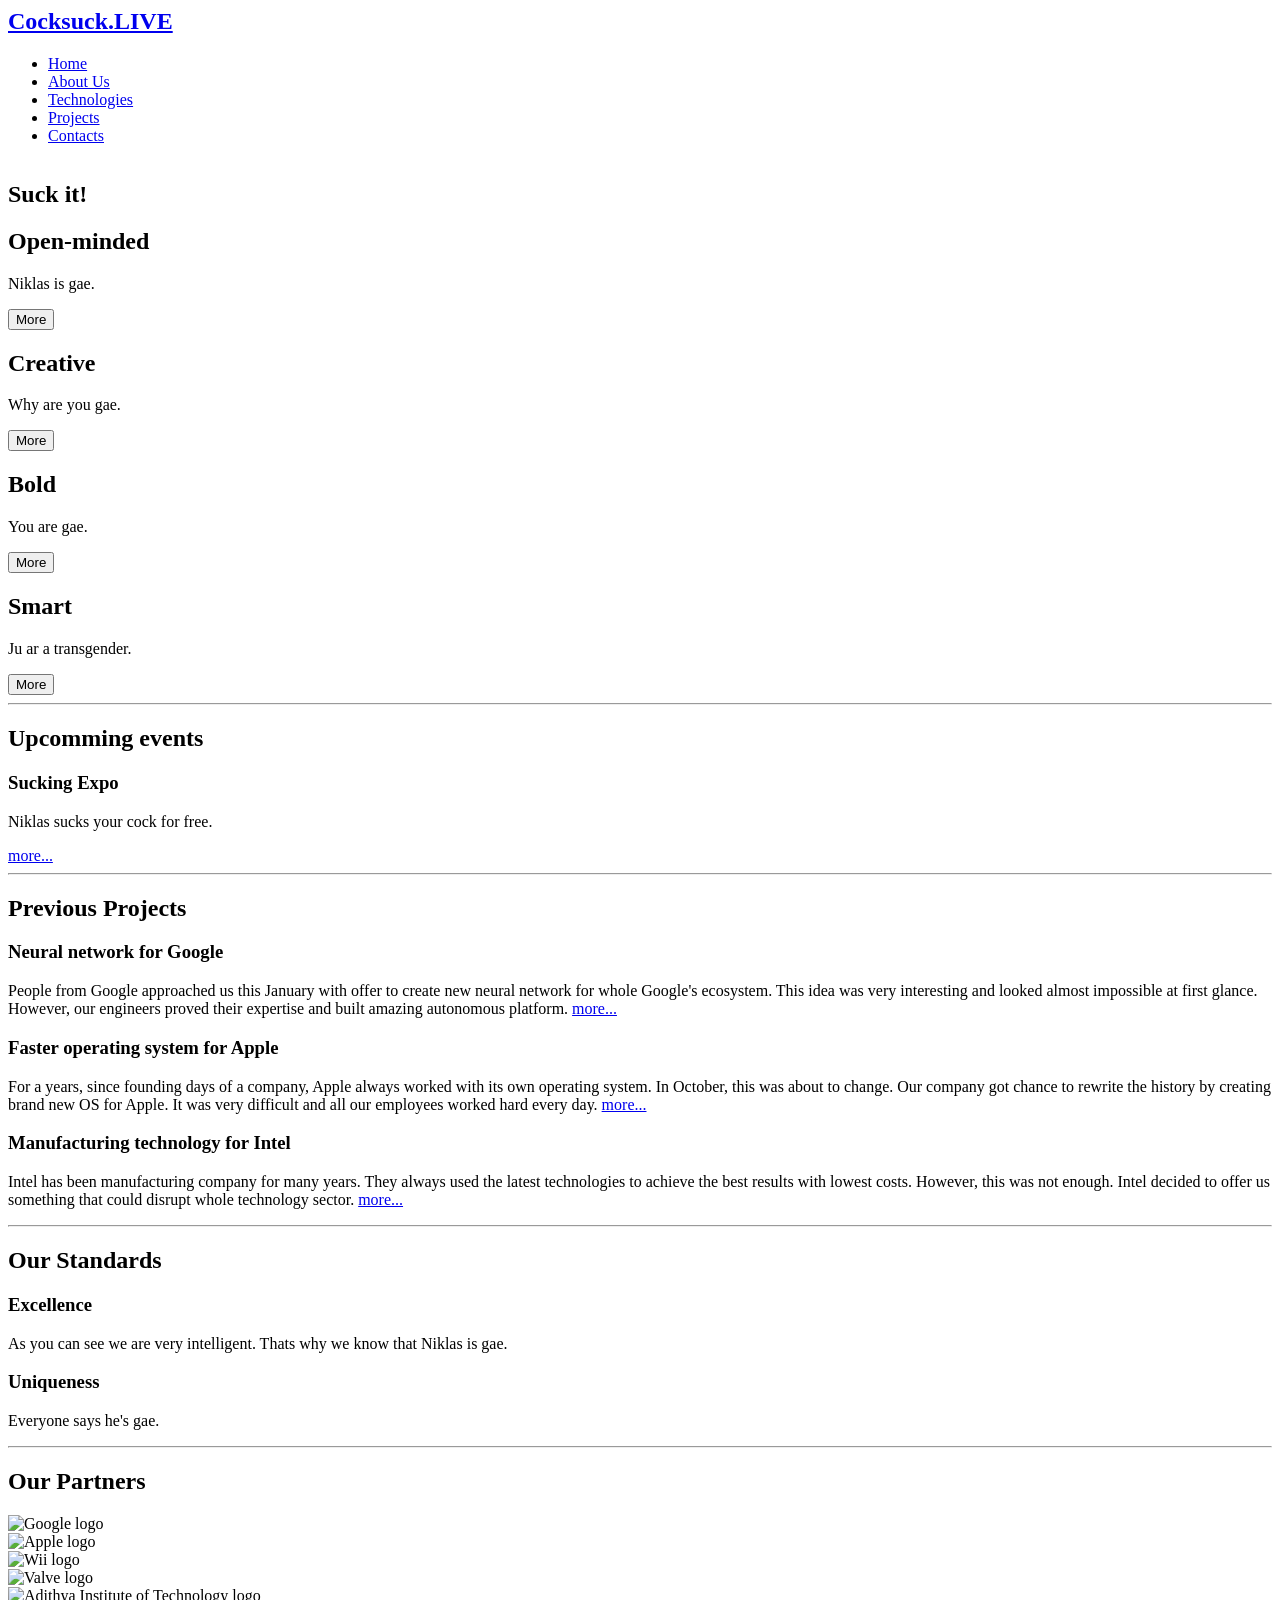
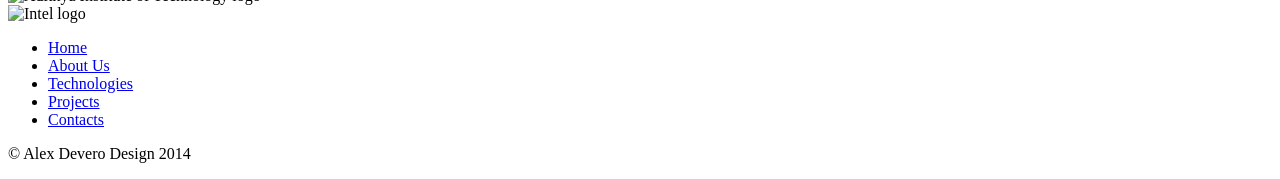
==== index.html @ 65109ab7 "Update index.html" ====
<html>
<head>
  <title>Niklas is gae.</title>
  <link rel="stylesheet" type="text/scss" href="css.css">
</head>
<body>
<div class="line"></div>
<div class="wrapper">
  <header role="banner">
    <nav role="navigation">
      <h1><a href="#">Cocksuck.LIVE</a></h1>
      <ul class="nav-ul">
        <li><a href="#">Home</a></li>
        <li><a href="#">About Us</a></li>
        <li><a href="#">Technologies</a></li>
        <li><a href="#">Projects</a></li>
        <li><a href="#">Contacts</a></li>
      </ul>
    </nav>
  </header>
  <main role="main">
    <section class="sec-intro" role="section">
      <img src="https://www.techweekeurope.co.uk/wp-content/uploads/2012/07/wifimountaindownload.jpg" alt="" />
      <h1>Suck it!</h1>
    </section>
    <section class="sec-boxes" role="section">
      <adrticle class="box">
        <h1>Open-minded</h1>
        <p>Niklas is gae.</p>
        <button class="button" type="button" role="button" value="MORE">More</button>
      </adrticle>
      <adrticle class="box">
        <h1>Creative</h1>
        <p>Why are you gae.</p>
        <button class="button" type="button" role="button" value="MORE">More</button>
      </adrticle>
      <adrticle class="box">
        <h1>Bold</h1>
        <p>You are gae.</p>
        <button class="button" type="button" role="button" value="MORE">More</button>
      </adrticle>
      <adrticle class="box">
        <h1>Smart</h1>
        <p>Ju ar a transgender.</p>
        <button class="button" type="button" role="button" value="MORE">More</button>
      </adrticle>
    </section>
    <section class="sec-events" role="section">
      <hr />
      <h1>Upcomming events</h1>
      <article>
        <h1>Sucking Expo</h1>
        <p>Niklas sucks your cock for free.</p>
        <a class="link" href="#">more...</a>
      </article>
    </section>
    <section class="sec-projects" role="section">
      <hr />
      <h1>Previous Projects</h1>
      <article>
        <h1>Neural network for Google</h1>
        <p>People from Google approached us this January with offer to create new neural network for whole Google's ecosystem. This idea was very interesting and looked almost impossible at first glance. However, our engineers proved their expertise and built amazing autonomous platform. <a class="link" href="#">more...</a></p>
      </article>
      <article>
        <h1>Faster operating system for Apple</h1>
        <p>For a years, since founding days of a company, Apple always worked with its own operating system. In October, this was about to change. Our company got chance to rewrite the history by creating brand new OS for Apple. It was very difficult and all our employees worked hard every day. <a class="link" href="#">more...</a></p>
      </article>
      <article>
        <h1>Manufacturing technology for Intel</h1>
        <p>Intel has been manufacturing company for many years. They always used the latest technologies to achieve the best results with lowest costs. However, this was not enough. Intel decided to offer us something that could disrupt whole technology sector. <a class="link" href="#">more...</a></p>
      </article>
    </section>
    <section class="sec-standards" role="section">
      <hr />
      <h1>Our Standards</h1>
      <article>
        <h1>Excellence</h1>
        <p>As you can see we are very intelligent. Thats why we know that Niklas is gae.</p>
      </article>
      <article>
        <h1>Uniqueness</h1>
        <p>Everyone says he's gae.</p>
      </article>
    </section>
    <section class="sec-partners" role="section">
      <hr />
      <h1>Our Partners</h1>
      <div class="row">
        <div class="logo-container">
          <img src="https://i.imgur.com/oSriTuP.png" alt="Google logo" />
        </div>
        <div class="logo-container">
          <img src="https://i.imgur.com/kRgvevC.png" alt="Apple logo" />
        </div>
        <div class="logo-container">
          <img src="https://i.imgur.com/ZZjeIP3.png" alt="Wii logo" />
        </div>
        <div class="logo-container">
          <img src="https://i.imgur.com/536rtCW.png" alt="Valve logo" />
        </div>
        <div class="logo-container">
          <img src="https://i.imgur.com/VTq1c9p.png" alt="Adithya Institute of Technology logo" />
        </div>
        <div class="logo-container">
          <img src="https://i.imgur.com/GdYoyxo.png" alt="Intel logo" />
        </div>
      </div>
    </section>
  </main>
</div>
<footer>
  <nav role="navigation">
    <ul class="nav-ul">
      <li><a href="#">Home</a></li>
      <li><a href="#">About Us</a></li>
      <li><a href="#">Technologies</a></li>
      <li><a href="#">Projects</a></li>
      <li><a href="#">Contacts</a></li>
    </ul>
  </nav>
  <p class="copy">&copy; Alex Devero Design 2014</p>
</footer>
<div class="line"></div>
</body>
</html>
---- css.css ----
// Variables
$red: #ad0000;
$lightBlack: #333;
$darkGrey: #a9a9a9;
$ghostWhite: #f8f8ff;
$lightGrey: #d3d3d3;

// Mixins
@mixin transition($property) {transition: $property .25s;}

/*Typography*/
html {font: 16px 'Open Sans Condensed', 'Roboto Condensed', Verdana, sans-serif;}
h1 {font-size: 2.25em;}
h2 {font-size: 2em;}
h3 {font-size: 1.75em;}
h4 {font-size: 1.5em;}
p {font-size: 1.25em;}
/*Layout*/
html,
body {
  width: 100%;
  height: 100%;
}
body {color: #333;}
*,
*:before,
*:after {box-sizing: border-box;}
.line {
  float: left;
  width: 100%;
  border-top: .25em solid $lightBlack;
}
.wrapper {
  margin: auto;
  width: 60em;/*960px*/
  //min-height: 100%;
}
header,
nav,
section,
footer {
  float: left;
  width: 100%;
}
a {
  text-decoration: none;
  transition: color .25s;
}
.button {
  display: block;
  padding: .75em 1.25em;
  font-size: 1em;
  font-weight: bold;
  text-transform: uppercase;
  background: $red;
  color: #fff;
  border: 0;
  cursor: pointer;
  &:focus,
  &:hover {background: darken($red, 7%);}
  &:active {background: #c10000;}
}
.link {
  font-weight: bold;
  color: $red;
  &:focus,
  &:hover {color: darken($red, 10%);}
  &:active {color: lighten($red, 5%);}
}
/*Navigation*/
nav h1 {
  float: left;
  padding: .25em .25em 0 0;
  font-size: 4.5em;
  text-transform: uppercase;
}
nav h1 a {color: $red;}
.nav-ul {
  display: flex;
}
header li {width: 20%;}
header li:not(:first-child) {margin-left: 2%;}
header .nav-ul a {
  display: block;
  padding: 1.75em .5em;
  font-size: 1.5em;
  text-align: center;
  text-transform: uppercase;
  color: $lightBlack;
  &:focus,
  &:hover {color: $red;}
  &:active {color: lighten($red, 5%);}
}
header li:first-child a {
  background: $red;
  color: #fff;
  &:hover {color: #fff;}
}
/*Sections*/
section {margin: 1em 0;}
section h1 {text-transform: uppercase;}
hr {
  border-color: $lightGrey;
  border-style: dashed;
}
.vertical {
  width: 0;
  height: 10px;
}
/*Intro*/
.sec-intro {position: relative;}
.sec-intro img {
  width: 100%;
}
.sec-intro h1 {
  position: absolute;
  bottom: .5em;
  left: .5em;
  padding: .5em;
  background: rgba(0,0,0,.5);
  color: #fff;
}
/*Boxes*/
.box {
  float: left;
  padding: 1.5em 1em;
  width: 25%;
  height: 400px;
  border-top: .1em solid $lightGrey;
  border-bottom: .1em solid $lightGrey;
  border-left: .1em solid $lightGrey;
  @include transition(background);
  &:focus,
  &:hover {background: #f5f5f5;}
}
.box:last-child {border-right: .1em solid $lightGrey;}
.box h1 {text-align: center;}
.box p {
  margin-top: 4em;
  height: 6em;
  text-align: justify;
}
.box .button {
  margin: 4em auto;
}
/*Events*/
.sec-events > h1 {margin-top: 1em;}
.sec-events article {
  float: left;
  padding: 0 .25em;
  width: 25%;
  text-align: justify;
}
.sec-events article h1,
.sec-events article p {
  display: block;
  margin: .5em 0;
  padding: .25em 1em;
  font-size: 110%;
}
.sec-events article a {float: right;padding-right: 1em;}
.sec-events article h1 {font-weight: bold;text-align: center;}
/*Projects*/
.sec-projects {width: 60%;}
.sec-projects > h1 {
  margin-top: 1em;
  text-align: center;
}
.sec-projects article {
  padding: .5em 0;
  width: 100%;
}
.sec-projects article h1,
.sec-projects article p {font-size: 110%;}
.sec-projects article h1 {font-weight: bold;}
.sec-projects article p {
  margin: .5em .5em .5em 0;
  text-align: justify;
}
.sec-projects p a {float: right;}
.sec-projects button {
  position: relative;
  left: 80%;
}
/*Standards*/
.sec-standards {width: 40%;}
.sec-standards > h1 {
  margin-top: 1em;
  text-align: center;
}
.sec-standards article {
  float: left;
  padding: .5em 1em;
  width: 50%;
  text-align: justify;
}
.sec-standards article:last-child {padding: .5em 0;}
.sec-standards article h1 {text-align: center;}
/*Partners*/
.sec-partners h1 {margin-top: 1em;}
.sec-partners .row {
  float: left;
  margin: 2em 0;
  width: 100%;
}
.logo-container {
  float: left;
  width: 16%;
  width: 100px;
}
.logo-container:not(:first-child) {margin-left: 7.5%;}
.logo-container:first-child {margin-top: .2em;}
.logo-container:nth-of-type(2) img {margin-top: 1.2em}
.logo-container:nth-of-type(3) img {margin-top: 1.8em;}
.logo-container:nth-of-type(4) img {margin-top: 2.35em;}
.logo-container:nth-of-type(5) img {margin-top: .35em;}
.logo-container:last-of-type img {margin-top: .65em;}
.sec-partners img {
  float: left;
  width: 100%;
}
/*Footer*/
footer {
  padding: 2em 0;
  width: 100%;
  text-align: center;
  background: $lightGrey;
}
footer .nav-ul {justify-content: center;margin-bottom: 1em;}
footer li:not(:first-child) {margin-left: .75em;}
footer li:first-child a {color: $lightBlack;}
footer a {
  font-size: 1.25em;
  font-weight: bold;
  color: $darkGrey;
  &:focus,
  &:hover {color: $lightBlack;}
}
.copy {font-size: .85em;}
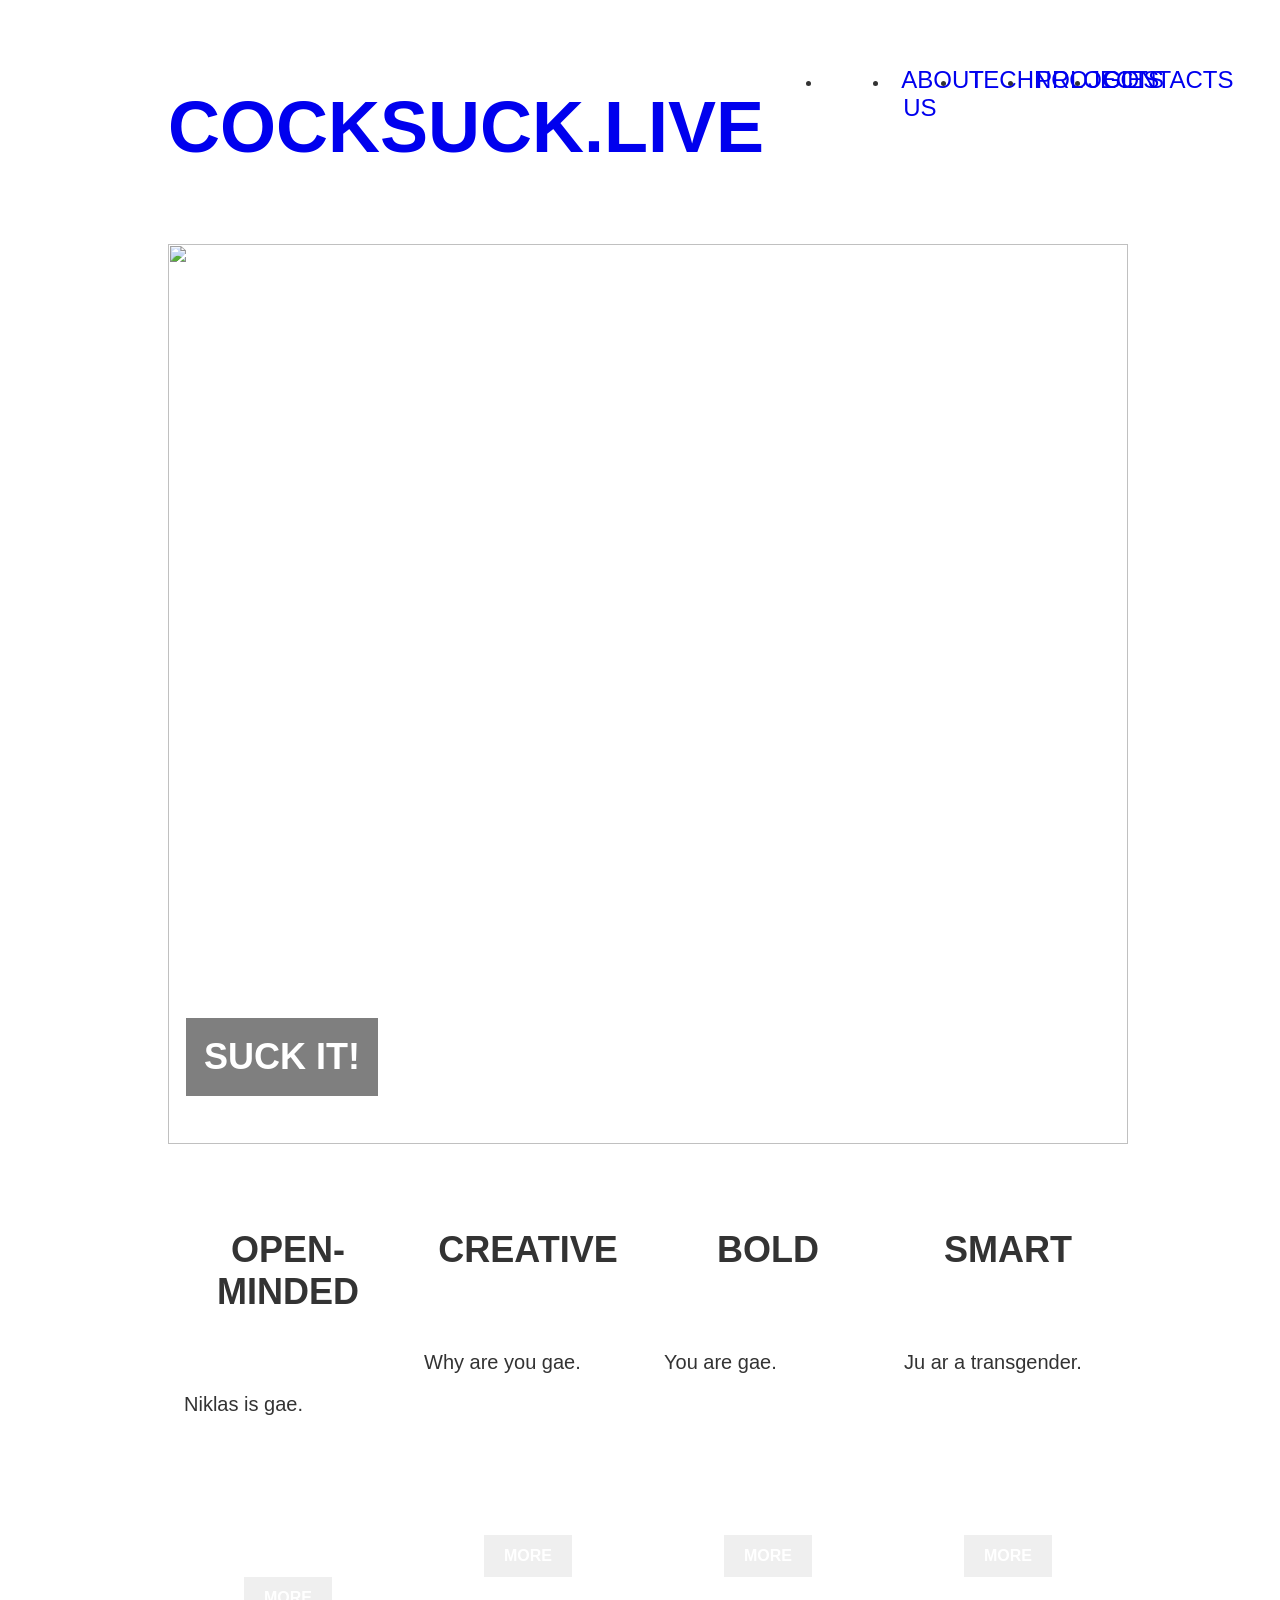
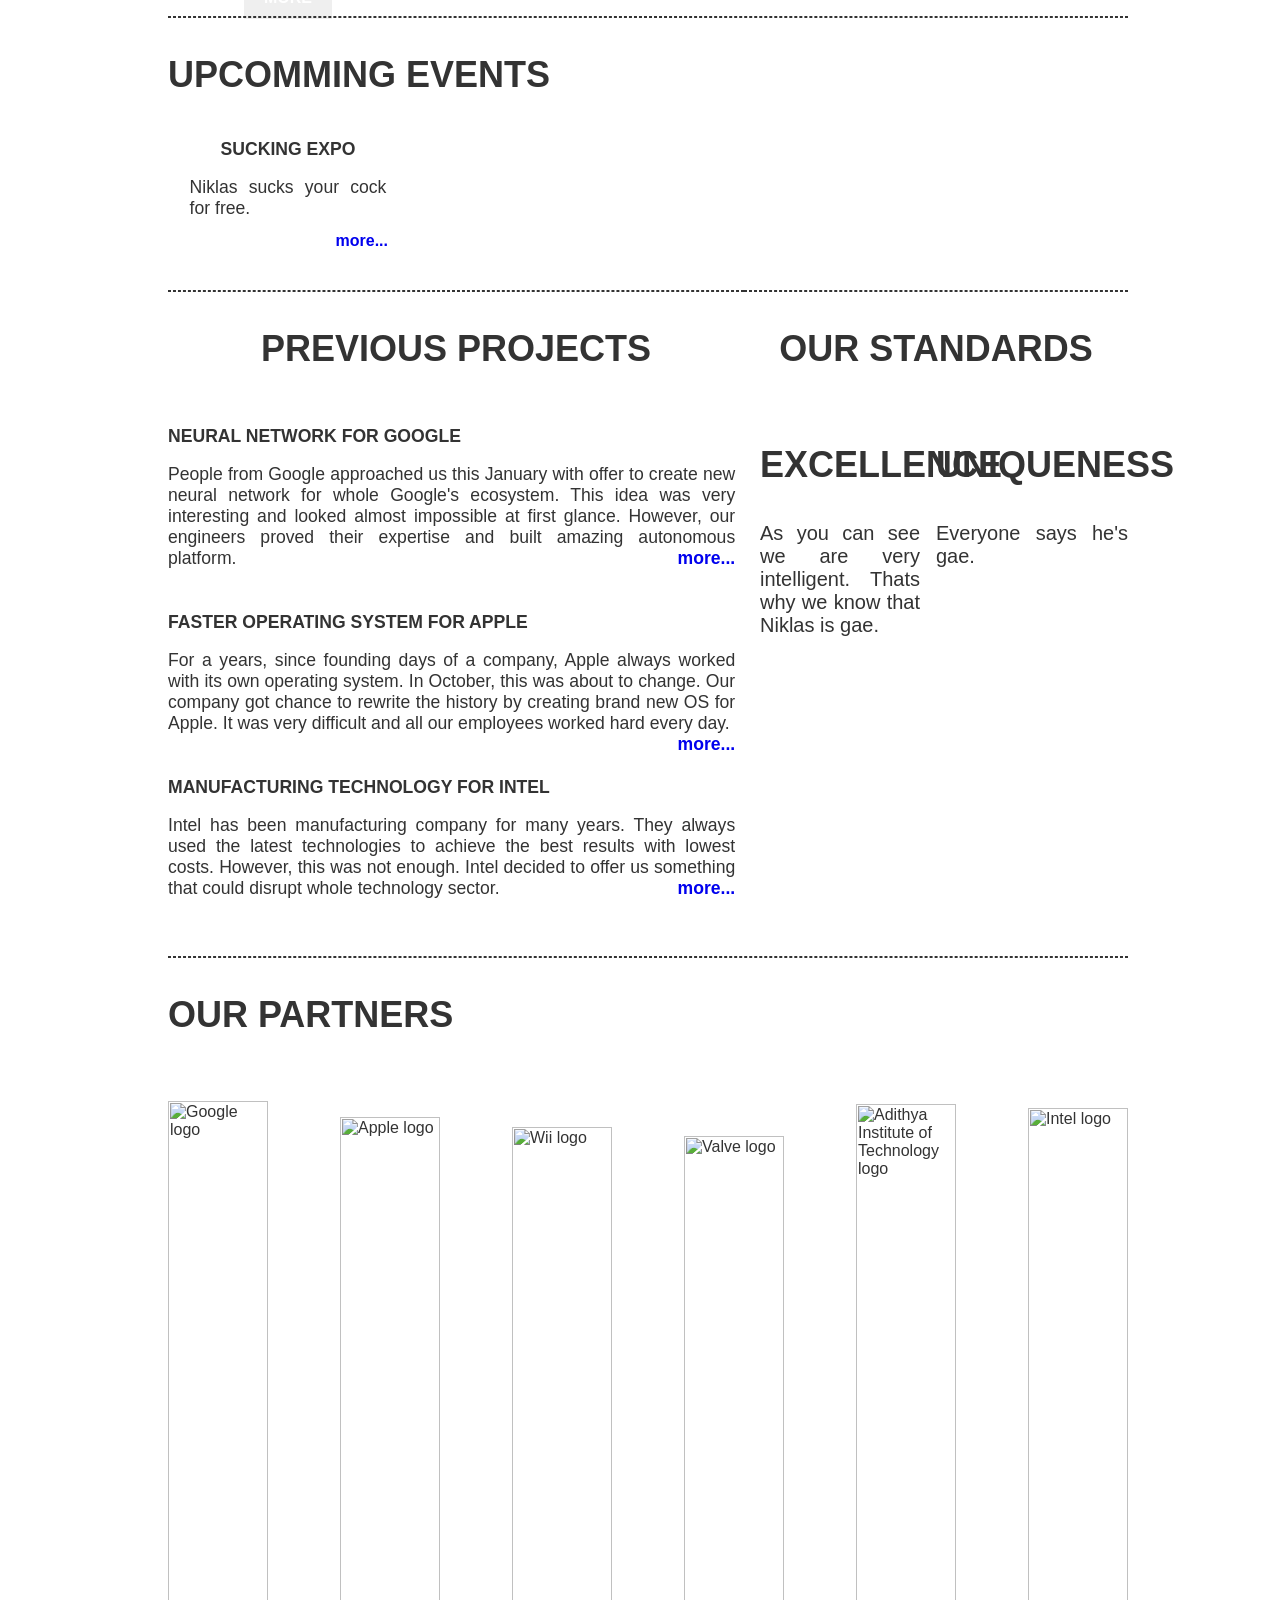
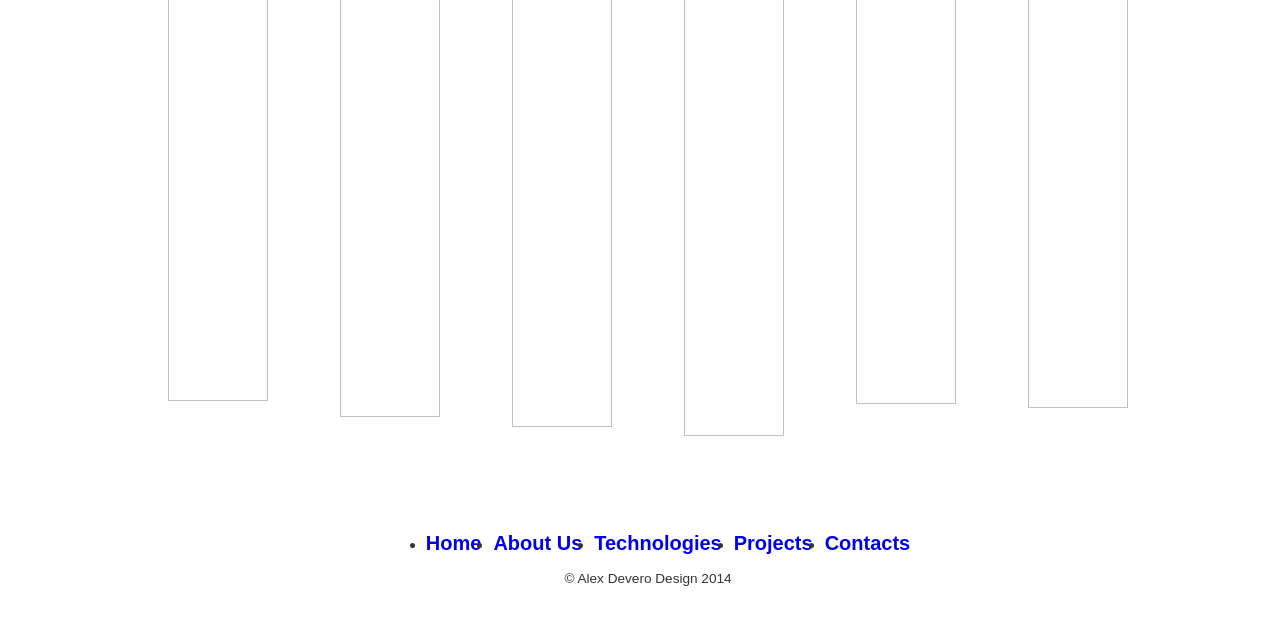
==== commit 6a42d553: "Update index.html" ====
--- a/index.html
+++ b/index.html
@@ -1,7 +1,7 @@
 <html>
 <head>
   <title>Niklas is gae.</title>
-  <link rel="stylesheet" type="text/scss" href="css.css">
+  <link rel="stylesheet" href="css.css">
 </head>
 <body>
 <div class="line"></div>
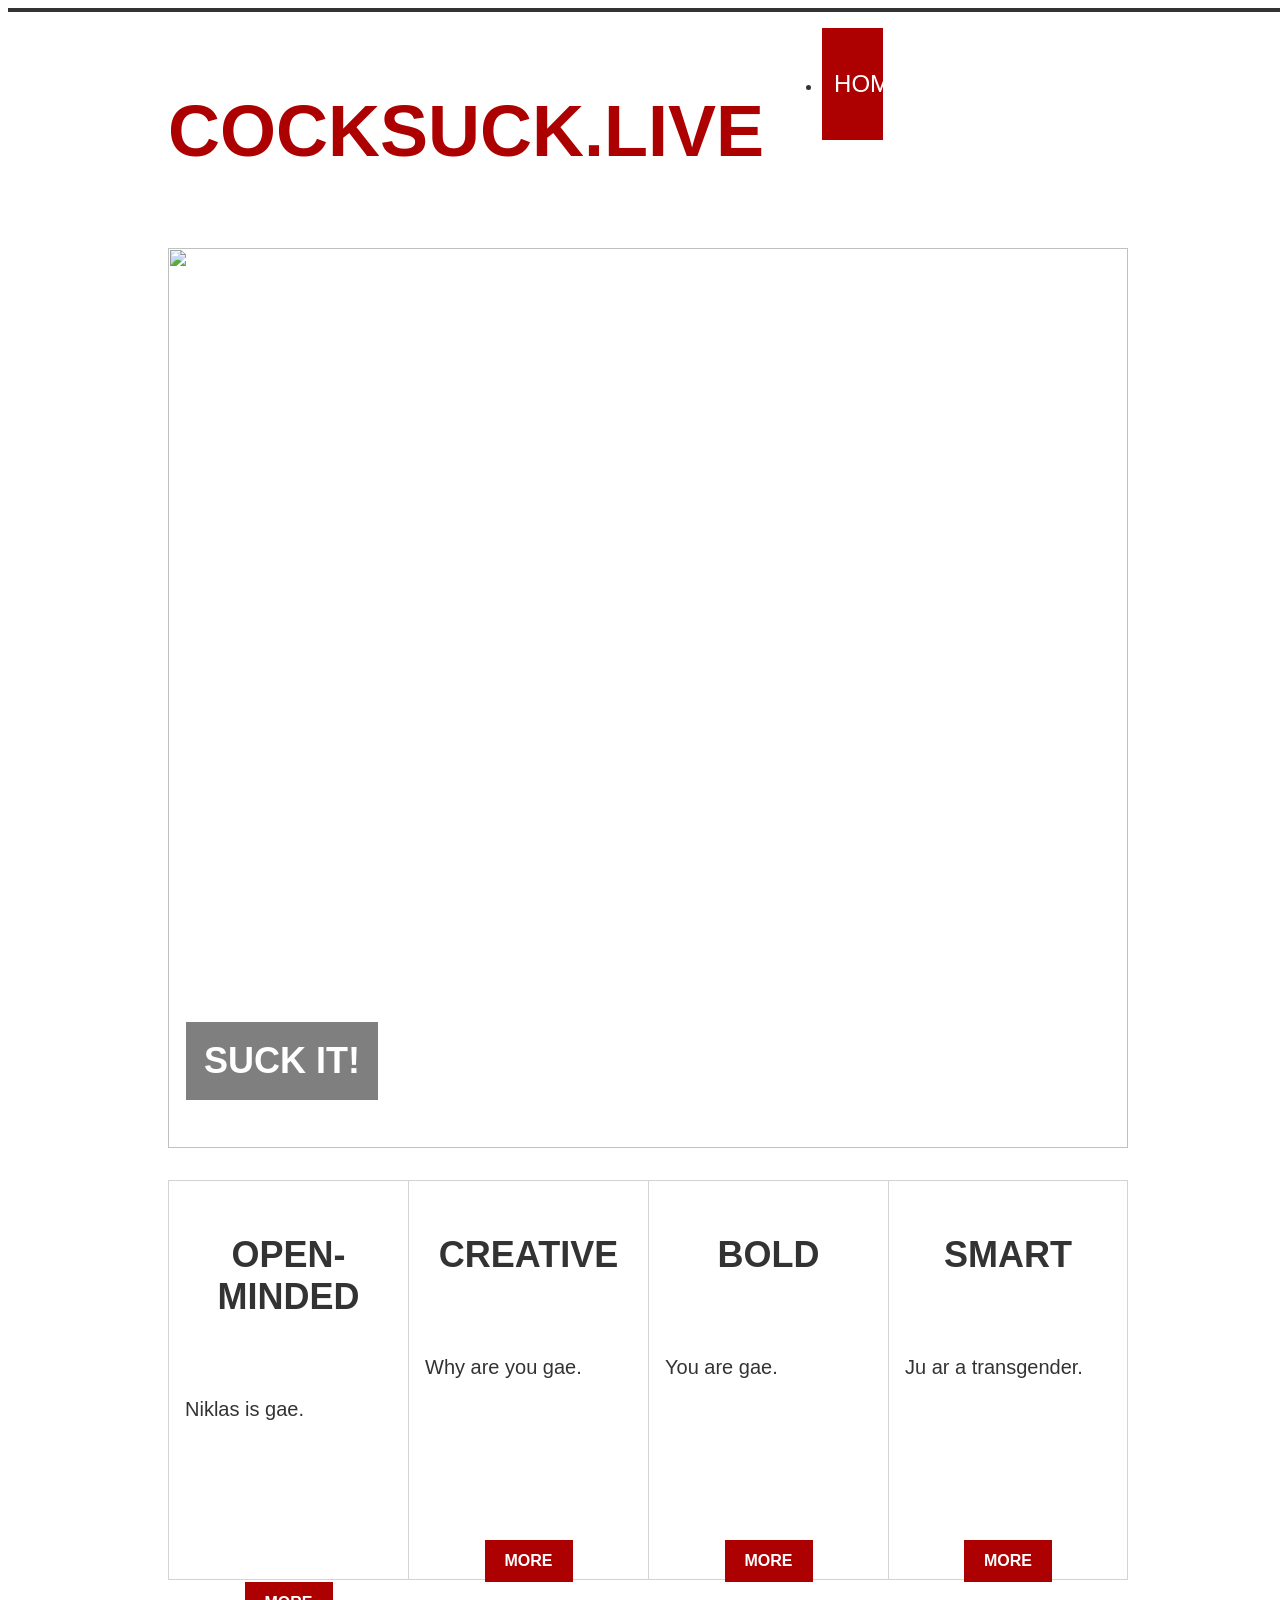
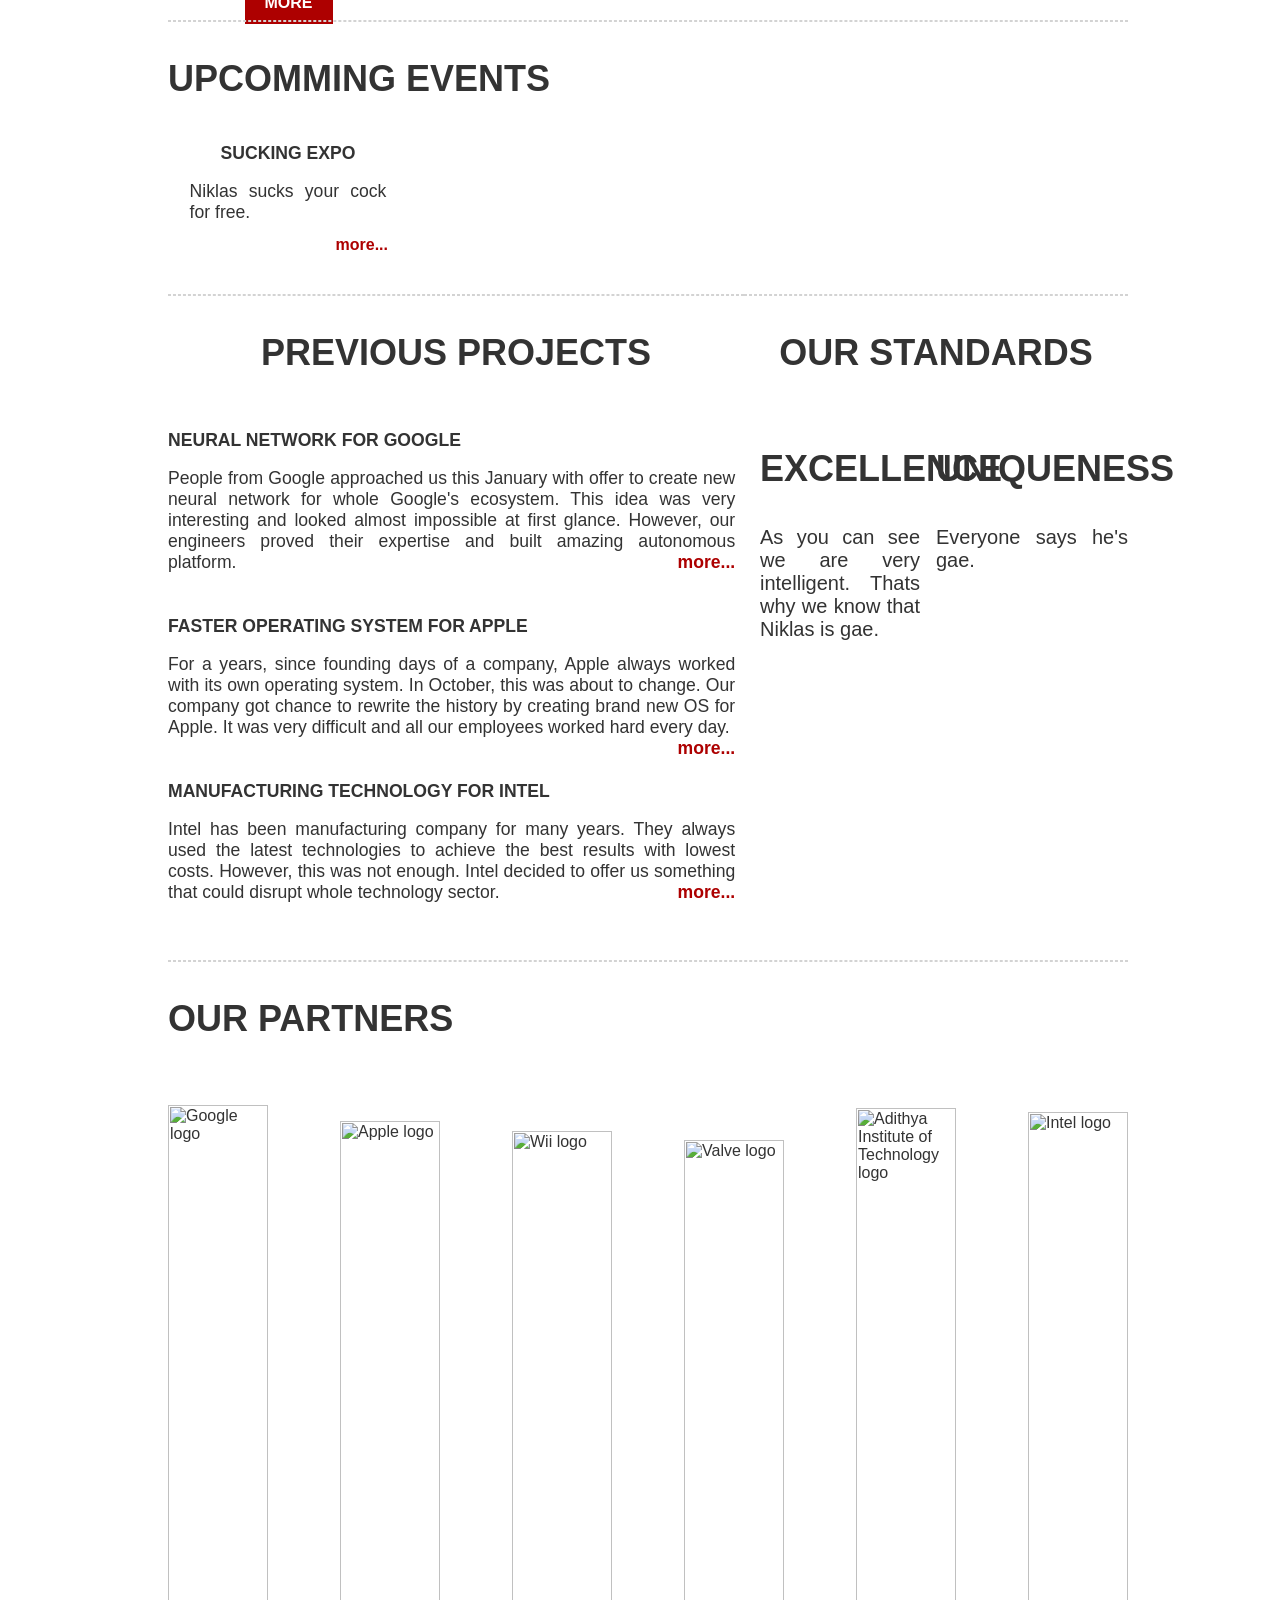
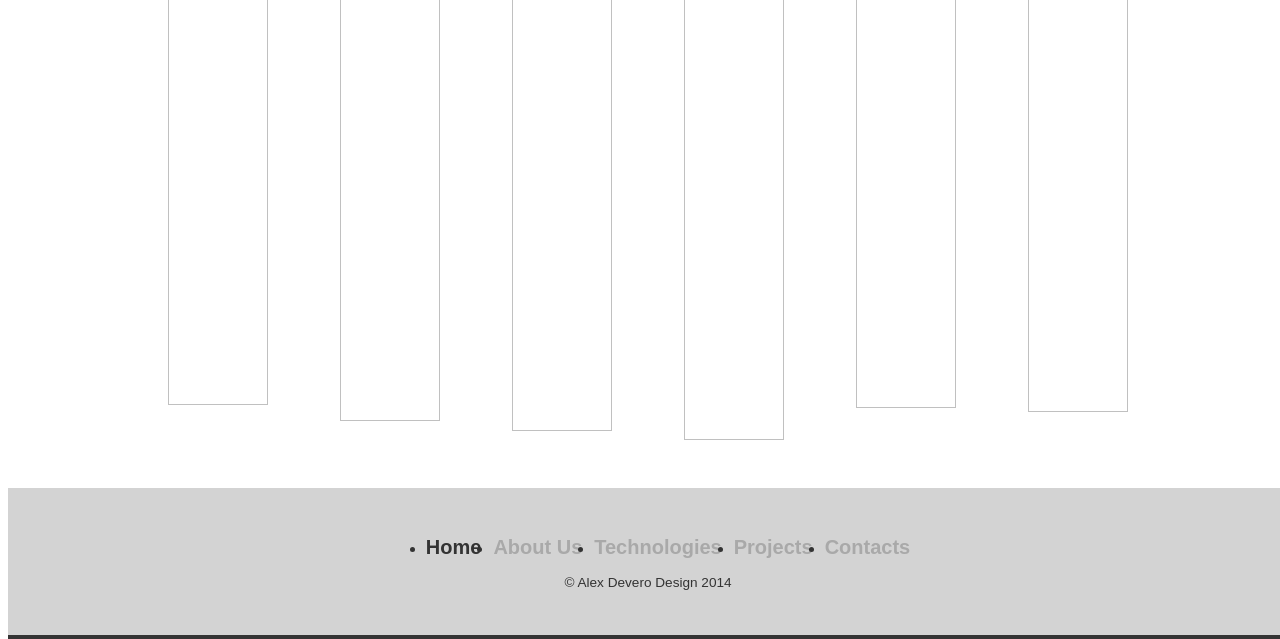
==== commit 8c683c16: "Update index.html" ====
--- a/index.html
+++ b/index.html
@@ -11,10 +11,6 @@
       <h1><a href="#">Cocksuck.LIVE</a></h1>
       <ul class="nav-ul">
         <li><a href="#">Home</a></li>
-        <li><a href="#">About Us</a></li>
-        <li><a href="#">Technologies</a></li>
-        <li><a href="#">Projects</a></li>
-        <li><a href="#">Contacts</a></li>
       </ul>
     </nav>
   </header>
--- a/css.css
+++ b/css.css
@@ -1,106 +1,127 @@
-// Variables
-$red: #ad0000;
-$lightBlack: #333;
-$darkGrey: #a9a9a9;
-$ghostWhite: #f8f8ff;
-$lightGrey: #d3d3d3;
-
-// Mixins
-@mixin transition($property) {transition: $property .25s;}
-
 /*Typography*/
-html {font: 16px 'Open Sans Condensed', 'Roboto Condensed', Verdana, sans-serif;}
-h1 {font-size: 2.25em;}
-h2 {font-size: 2em;}
-h3 {font-size: 1.75em;}
-h4 {font-size: 1.5em;}
-p {font-size: 1.25em;}
+html {
+  font: 16px 'Open Sans Condensed', 'Roboto Condensed', Verdana, sans-serif;
+}
+h1 {
+  font-size: 2.25em;
+}
+h2 {
+  font-size: 2em;
+}
+h3 {
+  font-size: 1.75em;
+}
+h4 {
+  font-size: 1.5em;
+}
+p {
+  font-size: 1.25em;
+}
 /*Layout*/
-html,
+html, body {
+  width: 100%;
+  height: 100%;
+}
 body {
-  width: 100%;
-  height: 100%;
-}
-body {color: #333;}
-*,
-*:before,
-*:after {box-sizing: border-box;}
+  color: #333;
+}
+*, *:before, *:after {
+  box-sizing: border-box;
+}
 .line {
   float: left;
   width: 100%;
-  border-top: .25em solid $lightBlack;
+  border-top: 0.25em solid #333;
 }
 .wrapper {
   margin: auto;
-  width: 60em;/*960px*/
-  //min-height: 100%;
-}
-header,
-nav,
-section,
-footer {
+  width: 60em;
+  /*960px*/
+}
+header, nav, section, footer {
   float: left;
   width: 100%;
 }
 a {
   text-decoration: none;
-  transition: color .25s;
+  transition: color 0.25s;
 }
 .button {
   display: block;
-  padding: .75em 1.25em;
+  padding: 0.75em 1.25em;
   font-size: 1em;
   font-weight: bold;
   text-transform: uppercase;
-  background: $red;
+  background: #ad0000;
   color: #fff;
   border: 0;
   cursor: pointer;
-  &:focus,
-  &:hover {background: darken($red, 7%);}
-  &:active {background: #c10000;}
+}
+.button:focus, .button:hover {
+  background: #890000;
+}
+.button:active {
+  background: #c10000;
 }
 .link {
   font-weight: bold;
-  color: $red;
-  &:focus,
-  &:hover {color: darken($red, 10%);}
-  &:active {color: lighten($red, 5%);}
+  color: #ad0000;
+}
+.link:focus, .link:hover {
+  color: #7a0000;
+}
+.link:active {
+  color: #c70000;
 }
 /*Navigation*/
 nav h1 {
   float: left;
-  padding: .25em .25em 0 0;
+  padding: 0.25em 0.25em 0 0;
   font-size: 4.5em;
   text-transform: uppercase;
 }
-nav h1 a {color: $red;}
+nav h1 a {
+  color: #ad0000;
+}
 .nav-ul {
   display: flex;
 }
-header li {width: 20%;}
-header li:not(:first-child) {margin-left: 2%;}
+header li {
+  width: 20%;
+}
+header li:not(:first-child) {
+  margin-left: 2%;
+}
 header .nav-ul a {
   display: block;
-  padding: 1.75em .5em;
+  padding: 1.75em 0.5em;
   font-size: 1.5em;
   text-align: center;
   text-transform: uppercase;
-  color: $lightBlack;
-  &:focus,
-  &:hover {color: $red;}
-  &:active {color: lighten($red, 5%);}
+  color: #333;
+}
+header .nav-ul a:focus, header .nav-ul a:hover {
+  color: #ad0000;
+}
+header .nav-ul a:active {
+  color: #c70000;
 }
 header li:first-child a {
-  background: $red;
+  background: #ad0000;
   color: #fff;
-  &:hover {color: #fff;}
+}
+header li:first-child a:hover {
+  color: #fff;
 }
 /*Sections*/
-section {margin: 1em 0;}
-section h1 {text-transform: uppercase;}
+section {
+  margin: 1em 0;
+}
+section h1 {
+  text-transform: uppercase;
+}
 hr {
-  border-color: $lightGrey;
+  border-color: #d3d3d3;
   border-style: dashed;
 }
 .vertical {
@@ -108,16 +129,18 @@
   height: 10px;
 }
 /*Intro*/
-.sec-intro {position: relative;}
+.sec-intro {
+  position: relative;
+}
 .sec-intro img {
   width: 100%;
 }
 .sec-intro h1 {
   position: absolute;
-  bottom: .5em;
-  left: .5em;
-  padding: .5em;
-  background: rgba(0,0,0,.5);
+  bottom: 0.5em;
+  left: 0.5em;
+  padding: 0.5em;
+  background: rgba(0, 0, 0, 0.5);
   color: #fff;
 }
 /*Boxes*/
@@ -126,15 +149,20 @@
   padding: 1.5em 1em;
   width: 25%;
   height: 400px;
-  border-top: .1em solid $lightGrey;
-  border-bottom: .1em solid $lightGrey;
-  border-left: .1em solid $lightGrey;
-  @include transition(background);
-  &:focus,
-  &:hover {background: #f5f5f5;}
-}
-.box:last-child {border-right: .1em solid $lightGrey;}
-.box h1 {text-align: center;}
+  border-top: 0.1em solid #d3d3d3;
+  border-bottom: 0.1em solid #d3d3d3;
+  border-left: 0.1em solid #d3d3d3;
+  transition: background 0.25s;
+}
+.box:focus, .box:hover {
+  background: #f5f5f5;
+}
+.box:last-child {
+  border-right: 0.1em solid #d3d3d3;
+}
+.box h1 {
+  text-align: center;
+}
 .box p {
   margin-top: 4em;
   height: 6em;
@@ -144,60 +172,82 @@
   margin: 4em auto;
 }
 /*Events*/
-.sec-events > h1 {margin-top: 1em;}
+.sec-events > h1 {
+  margin-top: 1em;
+}
 .sec-events article {
   float: left;
-  padding: 0 .25em;
+  padding: 0 0.25em;
   width: 25%;
   text-align: justify;
 }
-.sec-events article h1,
-.sec-events article p {
+.sec-events article h1, .sec-events article p {
   display: block;
-  margin: .5em 0;
-  padding: .25em 1em;
+  margin: 0.5em 0;
+  padding: 0.25em 1em;
   font-size: 110%;
 }
-.sec-events article a {float: right;padding-right: 1em;}
-.sec-events article h1 {font-weight: bold;text-align: center;}
+.sec-events article a {
+  float: right;
+  padding-right: 1em;
+}
+.sec-events article h1 {
+  font-weight: bold;
+  text-align: center;
+}
 /*Projects*/
-.sec-projects {width: 60%;}
+.sec-projects {
+  width: 60%;
+}
 .sec-projects > h1 {
   margin-top: 1em;
   text-align: center;
 }
 .sec-projects article {
-  padding: .5em 0;
-  width: 100%;
-}
-.sec-projects article h1,
-.sec-projects article p {font-size: 110%;}
-.sec-projects article h1 {font-weight: bold;}
+  padding: 0.5em 0;
+  width: 100%;
+}
+.sec-projects article h1, .sec-projects article p {
+  font-size: 110%;
+}
+.sec-projects article h1 {
+  font-weight: bold;
+}
 .sec-projects article p {
-  margin: .5em .5em .5em 0;
+  margin: 0.5em 0.5em 0.5em 0;
   text-align: justify;
 }
-.sec-projects p a {float: right;}
+.sec-projects p a {
+  float: right;
+}
 .sec-projects button {
   position: relative;
   left: 80%;
 }
 /*Standards*/
-.sec-standards {width: 40%;}
+.sec-standards {
+  width: 40%;
+}
 .sec-standards > h1 {
   margin-top: 1em;
   text-align: center;
 }
 .sec-standards article {
   float: left;
-  padding: .5em 1em;
+  padding: 0.5em 1em;
   width: 50%;
   text-align: justify;
 }
-.sec-standards article:last-child {padding: .5em 0;}
-.sec-standards article h1 {text-align: center;}
+.sec-standards article:last-child {
+  padding: 0.5em 0;
+}
+.sec-standards article h1 {
+  text-align: center;
+}
 /*Partners*/
-.sec-partners h1 {margin-top: 1em;}
+.sec-partners h1 {
+  margin-top: 1em;
+}
 .sec-partners .row {
   float: left;
   margin: 2em 0;
@@ -208,13 +258,27 @@
   width: 16%;
   width: 100px;
 }
-.logo-container:not(:first-child) {margin-left: 7.5%;}
-.logo-container:first-child {margin-top: .2em;}
-.logo-container:nth-of-type(2) img {margin-top: 1.2em}
-.logo-container:nth-of-type(3) img {margin-top: 1.8em;}
-.logo-container:nth-of-type(4) img {margin-top: 2.35em;}
-.logo-container:nth-of-type(5) img {margin-top: .35em;}
-.logo-container:last-of-type img {margin-top: .65em;}
+.logo-container:not(:first-child) {
+  margin-left: 7.5%;
+}
+.logo-container:first-child {
+  margin-top: 0.2em;
+}
+.logo-container:nth-of-type(2) img {
+  margin-top: 1.2em;
+}
+.logo-container:nth-of-type(3) img {
+  margin-top: 1.8em;
+}
+.logo-container:nth-of-type(4) img {
+  margin-top: 2.35em;
+}
+.logo-container:nth-of-type(5) img {
+  margin-top: 0.35em;
+}
+.logo-container:last-of-type img {
+  margin-top: 0.65em;
+}
 .sec-partners img {
   float: left;
   width: 100%;
@@ -224,16 +288,26 @@
   padding: 2em 0;
   width: 100%;
   text-align: center;
-  background: $lightGrey;
-}
-footer .nav-ul {justify-content: center;margin-bottom: 1em;}
-footer li:not(:first-child) {margin-left: .75em;}
-footer li:first-child a {color: $lightBlack;}
+  background: #d3d3d3;
+}
+footer .nav-ul {
+  justify-content: center;
+  margin-bottom: 1em;
+}
+footer li:not(:first-child) {
+  margin-left: 0.75em;
+}
+footer li:first-child a {
+  color: #333;
+}
 footer a {
   font-size: 1.25em;
   font-weight: bold;
-  color: $darkGrey;
-  &:focus,
-  &:hover {color: $lightBlack;}
-}
-.copy {font-size: .85em;}
+  color: #a9a9a9;
+}
+footer a:focus, footer a:hover {
+  color: #333;
+}
+.copy {
+  font-size: 0.85em;
+}
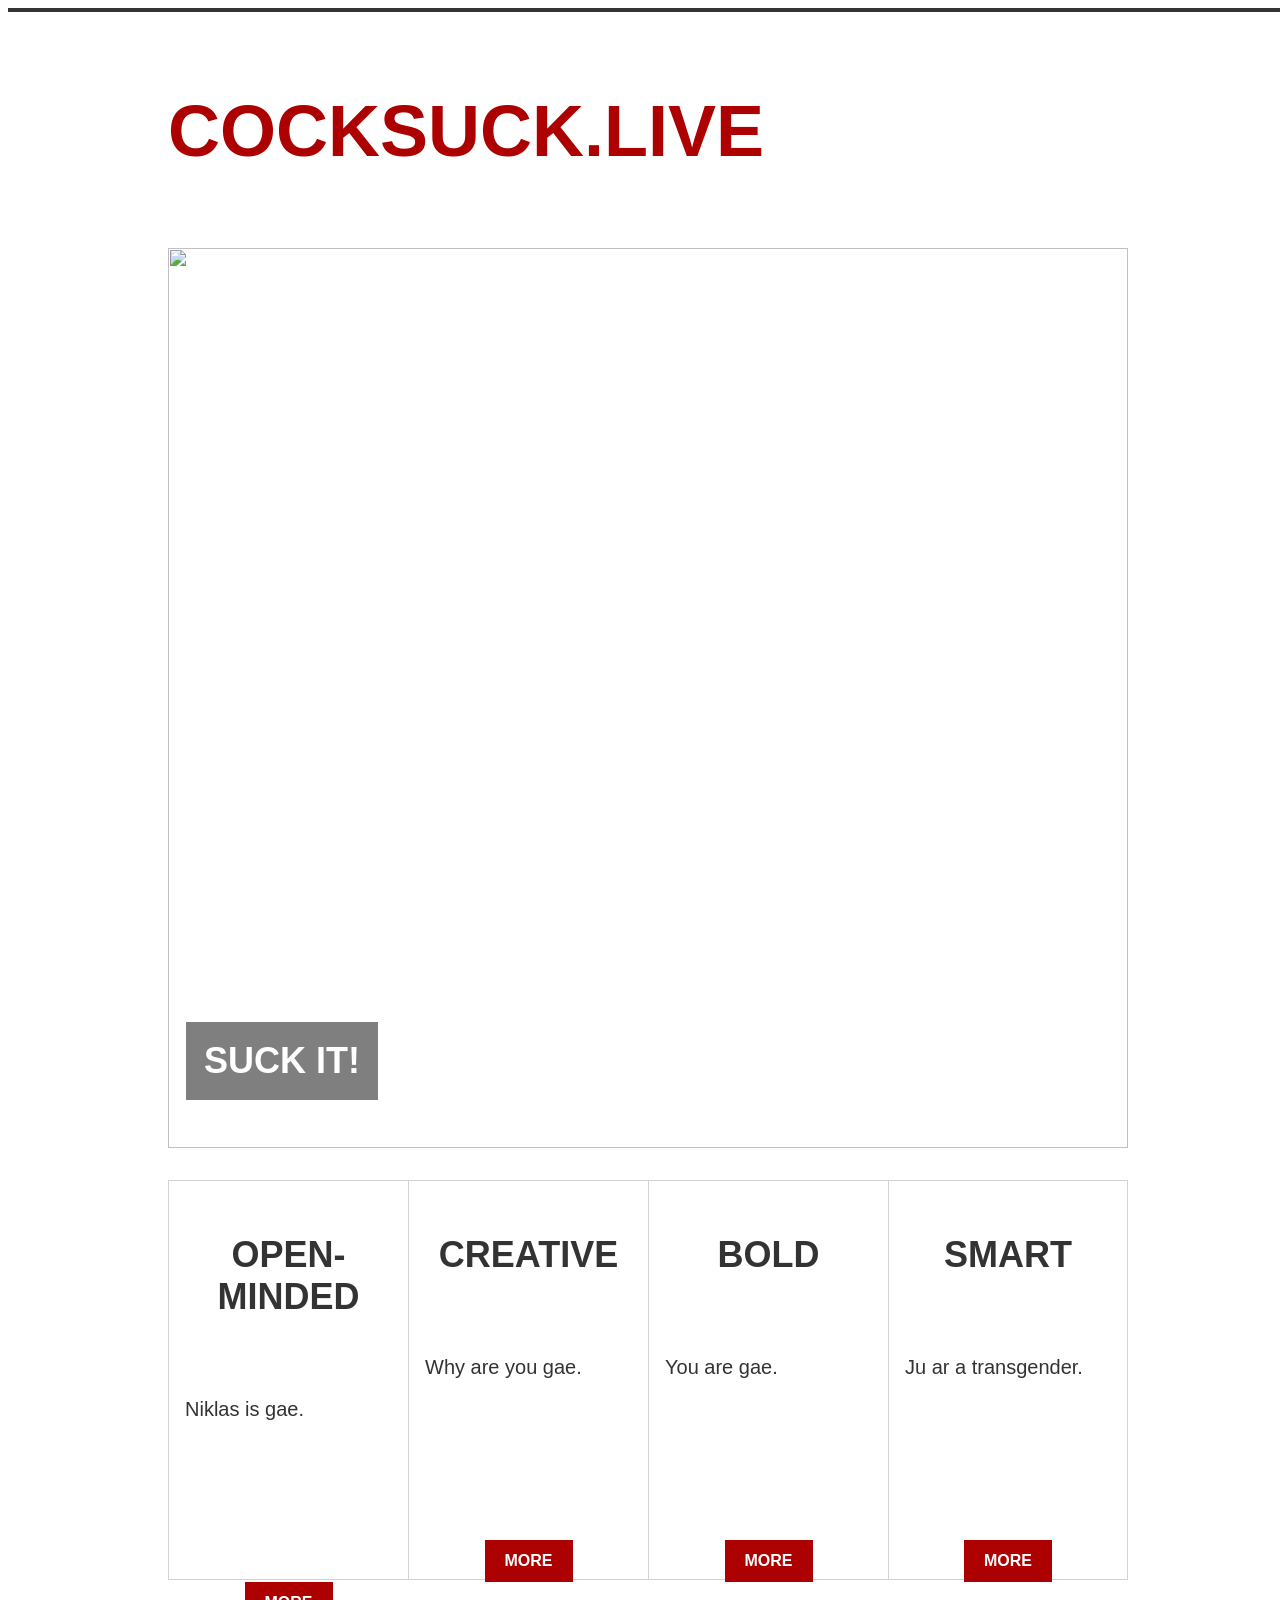
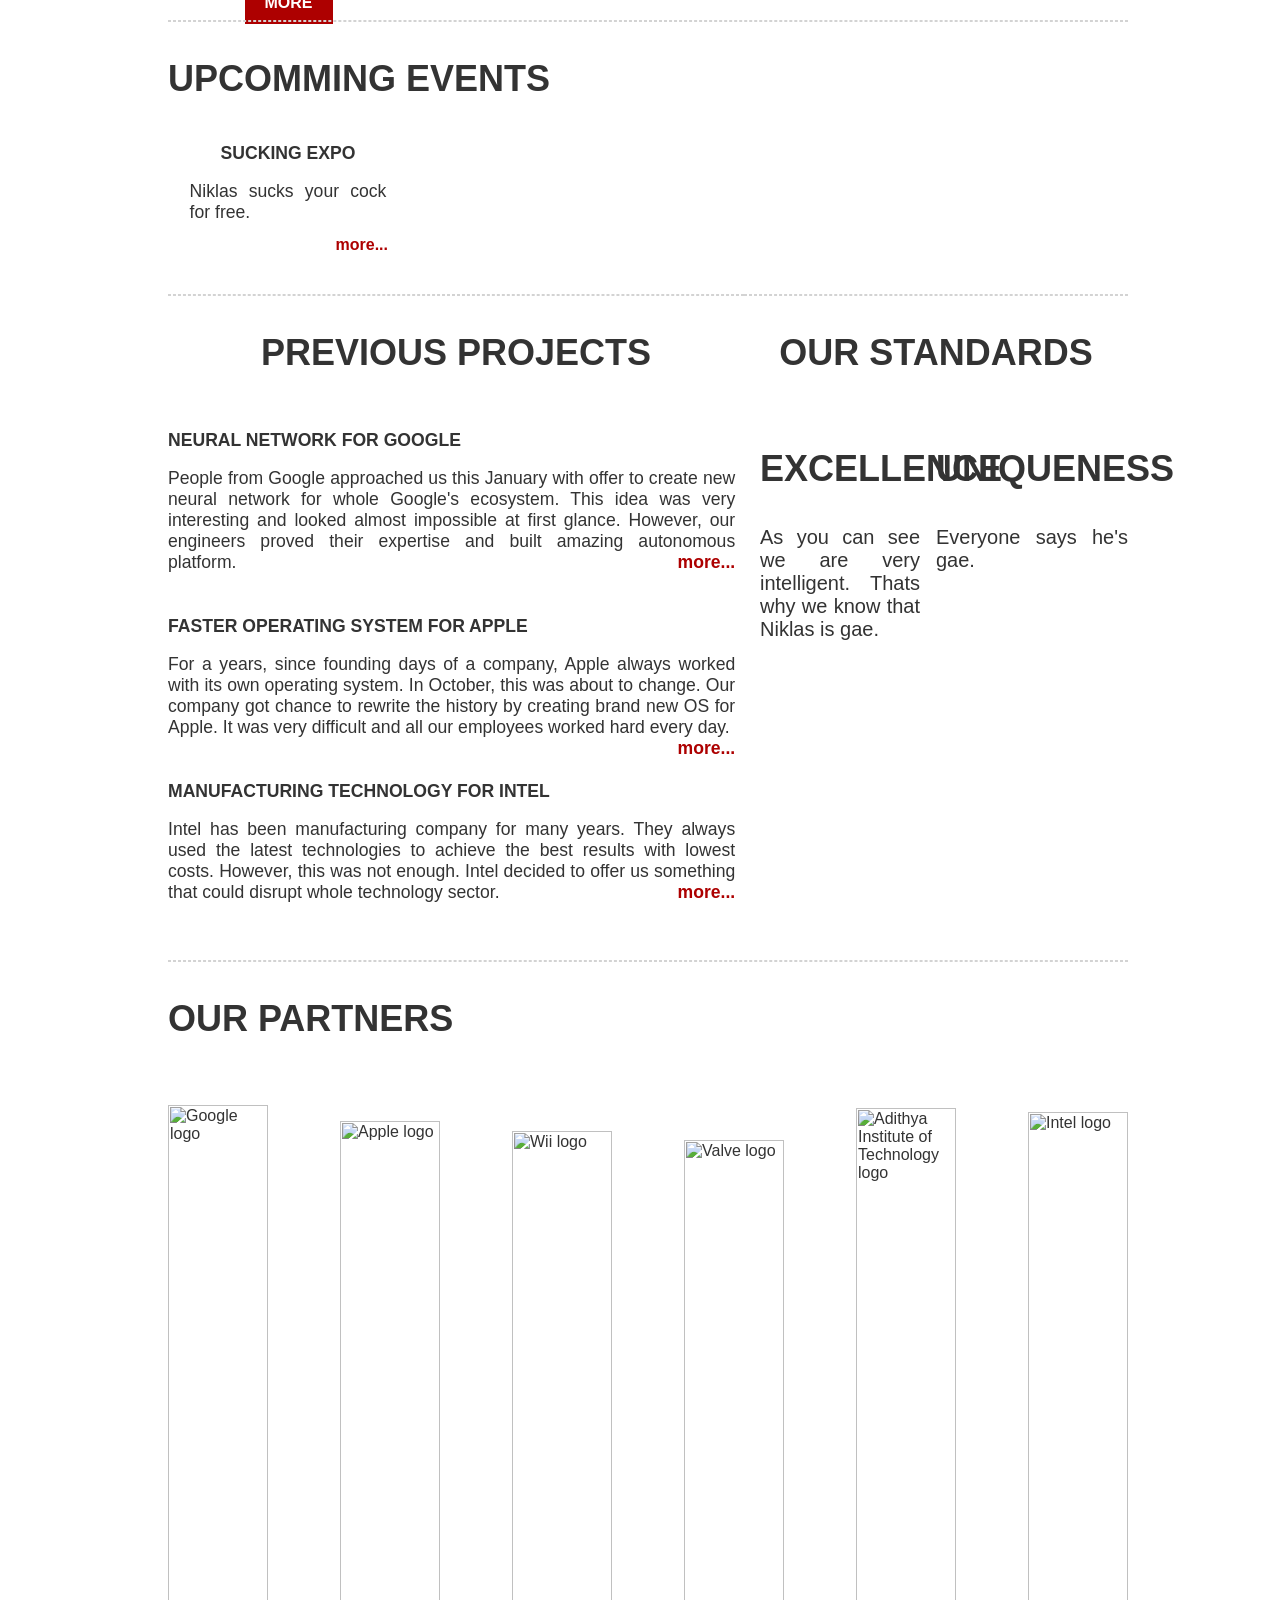
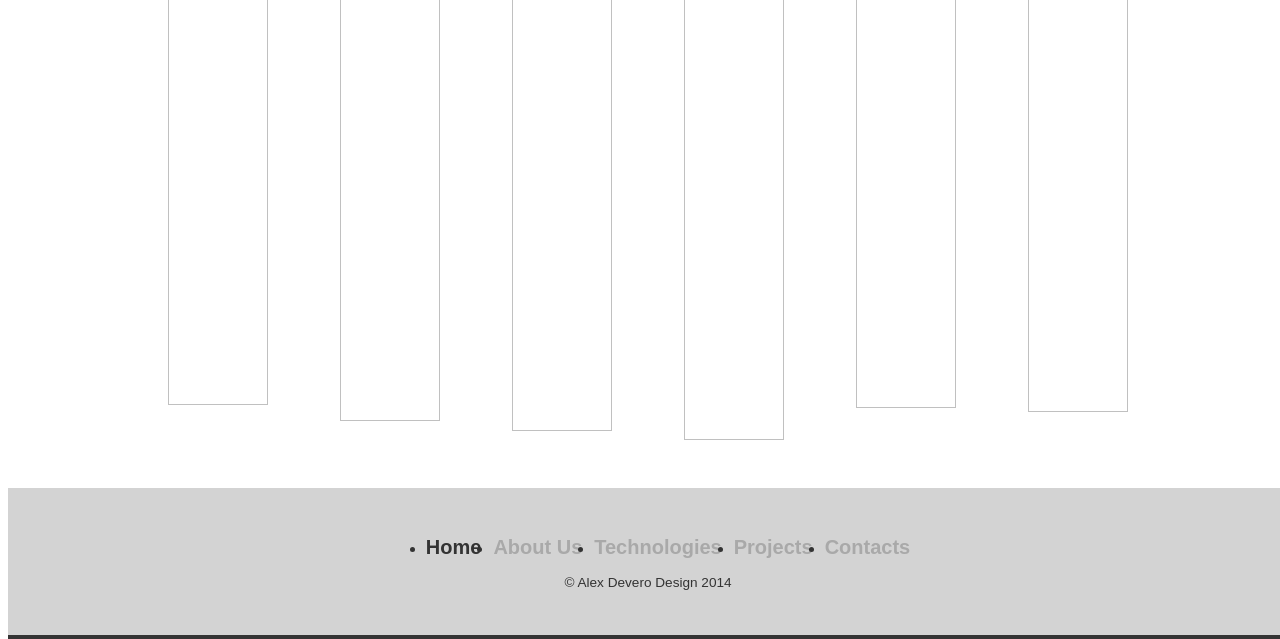
==== commit 86879a7a: "Update index.html" ====
--- a/index.html
+++ b/index.html
@@ -9,9 +9,6 @@
   <header role="banner">
     <nav role="navigation">
       <h1><a href="#">Cocksuck.LIVE</a></h1>
-      <ul class="nav-ul">
-        <li><a href="#">Home</a></li>
-      </ul>
     </nav>
   </header>
   <main role="main">
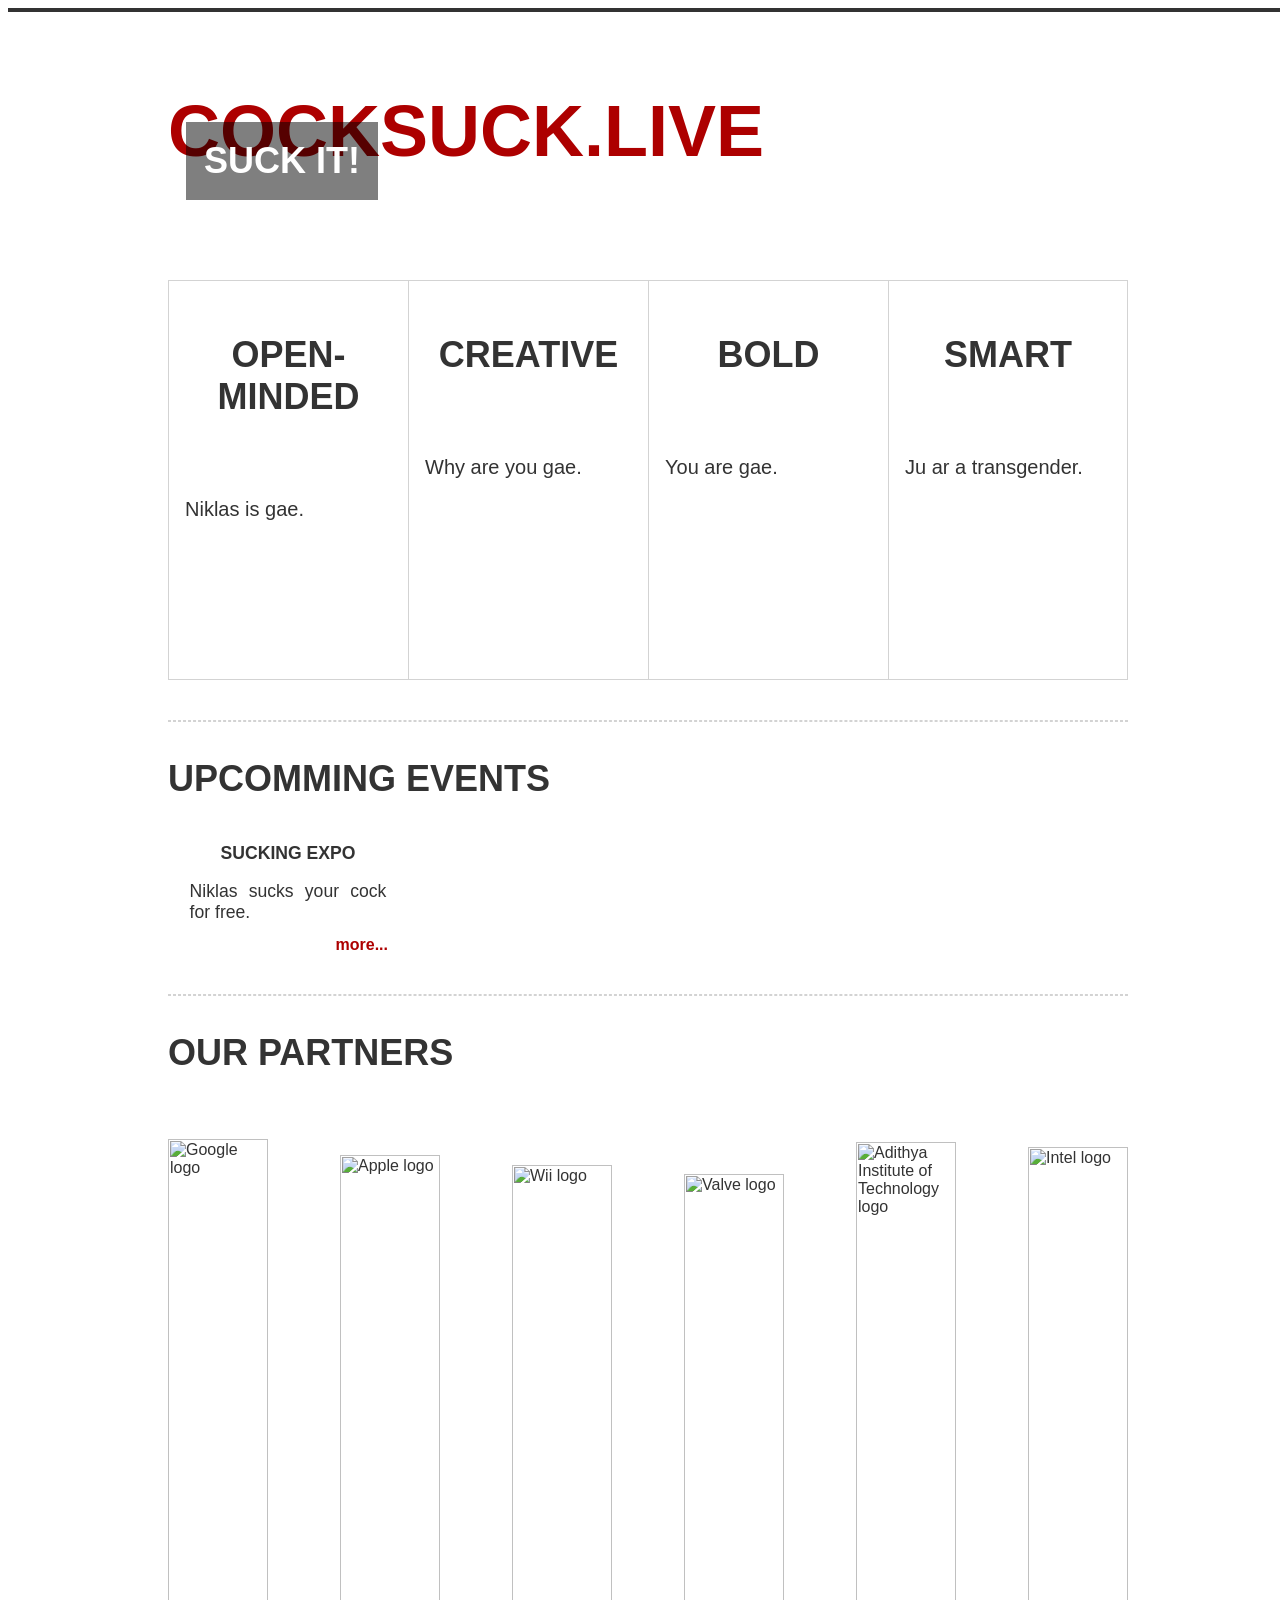
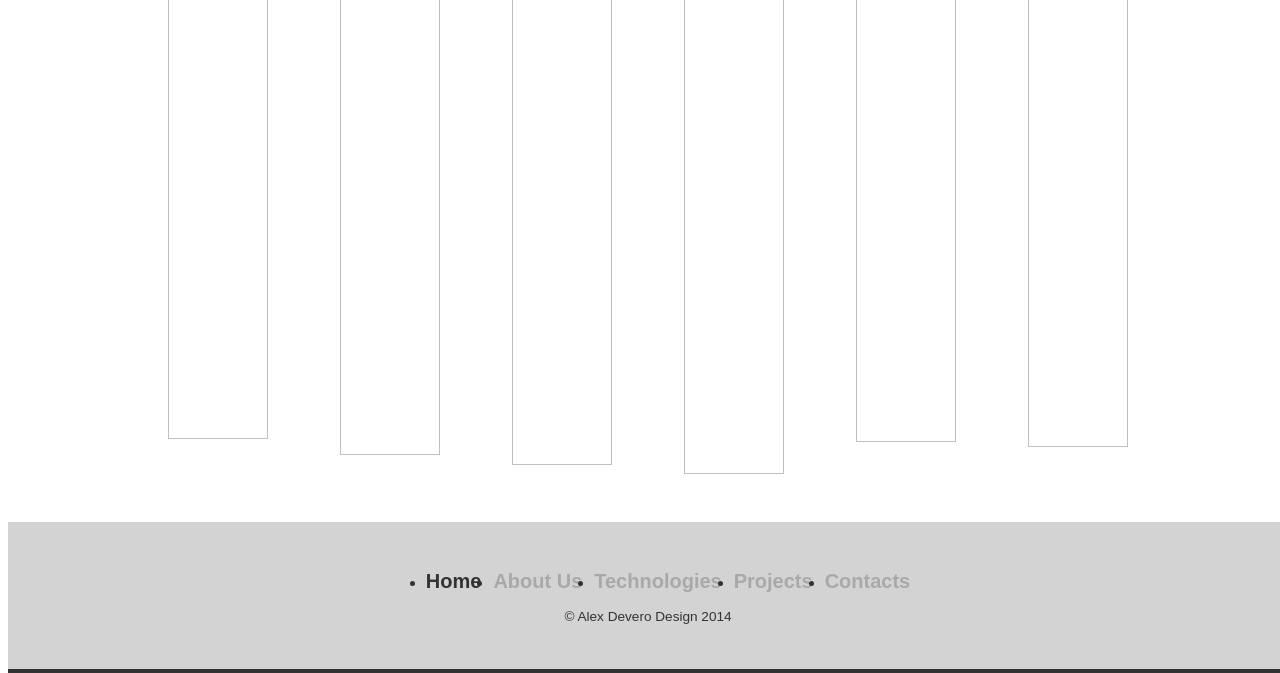
==== commit 53efd6f0: "Update index.html" ====
--- a/index.html
+++ b/index.html
@@ -13,29 +13,24 @@
   </header>
   <main role="main">
     <section class="sec-intro" role="section">
-      <img src="https://www.techweekeurope.co.uk/wp-content/uploads/2012/07/wifimountaindownload.jpg" alt="" />
       <h1>Suck it!</h1>
     </section>
     <section class="sec-boxes" role="section">
       <adrticle class="box">
         <h1>Open-minded</h1>
         <p>Niklas is gae.</p>
-        <button class="button" type="button" role="button" value="MORE">More</button>
       </adrticle>
       <adrticle class="box">
         <h1>Creative</h1>
         <p>Why are you gae.</p>
-        <button class="button" type="button" role="button" value="MORE">More</button>
       </adrticle>
       <adrticle class="box">
         <h1>Bold</h1>
         <p>You are gae.</p>
-        <button class="button" type="button" role="button" value="MORE">More</button>
       </adrticle>
       <adrticle class="box">
         <h1>Smart</h1>
         <p>Ju ar a transgender.</p>
-        <button class="button" type="button" role="button" value="MORE">More</button>
       </adrticle>
     </section>
     <section class="sec-events" role="section">
@@ -45,34 +40,6 @@
         <h1>Sucking Expo</h1>
         <p>Niklas sucks your cock for free.</p>
         <a class="link" href="#">more...</a>
-      </article>
-    </section>
-    <section class="sec-projects" role="section">
-      <hr />
-      <h1>Previous Projects</h1>
-      <article>
-        <h1>Neural network for Google</h1>
-        <p>People from Google approached us this January with offer to create new neural network for whole Google's ecosystem. This idea was very interesting and looked almost impossible at first glance. However, our engineers proved their expertise and built amazing autonomous platform. <a class="link" href="#">more...</a></p>
-      </article>
-      <article>
-        <h1>Faster operating system for Apple</h1>
-        <p>For a years, since founding days of a company, Apple always worked with its own operating system. In October, this was about to change. Our company got chance to rewrite the history by creating brand new OS for Apple. It was very difficult and all our employees worked hard every day. <a class="link" href="#">more...</a></p>
-      </article>
-      <article>
-        <h1>Manufacturing technology for Intel</h1>
-        <p>Intel has been manufacturing company for many years. They always used the latest technologies to achieve the best results with lowest costs. However, this was not enough. Intel decided to offer us something that could disrupt whole technology sector. <a class="link" href="#">more...</a></p>
-      </article>
-    </section>
-    <section class="sec-standards" role="section">
-      <hr />
-      <h1>Our Standards</h1>
-      <article>
-        <h1>Excellence</h1>
-        <p>As you can see we are very intelligent. Thats why we know that Niklas is gae.</p>
-      </article>
-      <article>
-        <h1>Uniqueness</h1>
-        <p>Everyone says he's gae.</p>
       </article>
     </section>
     <section class="sec-partners" role="section">
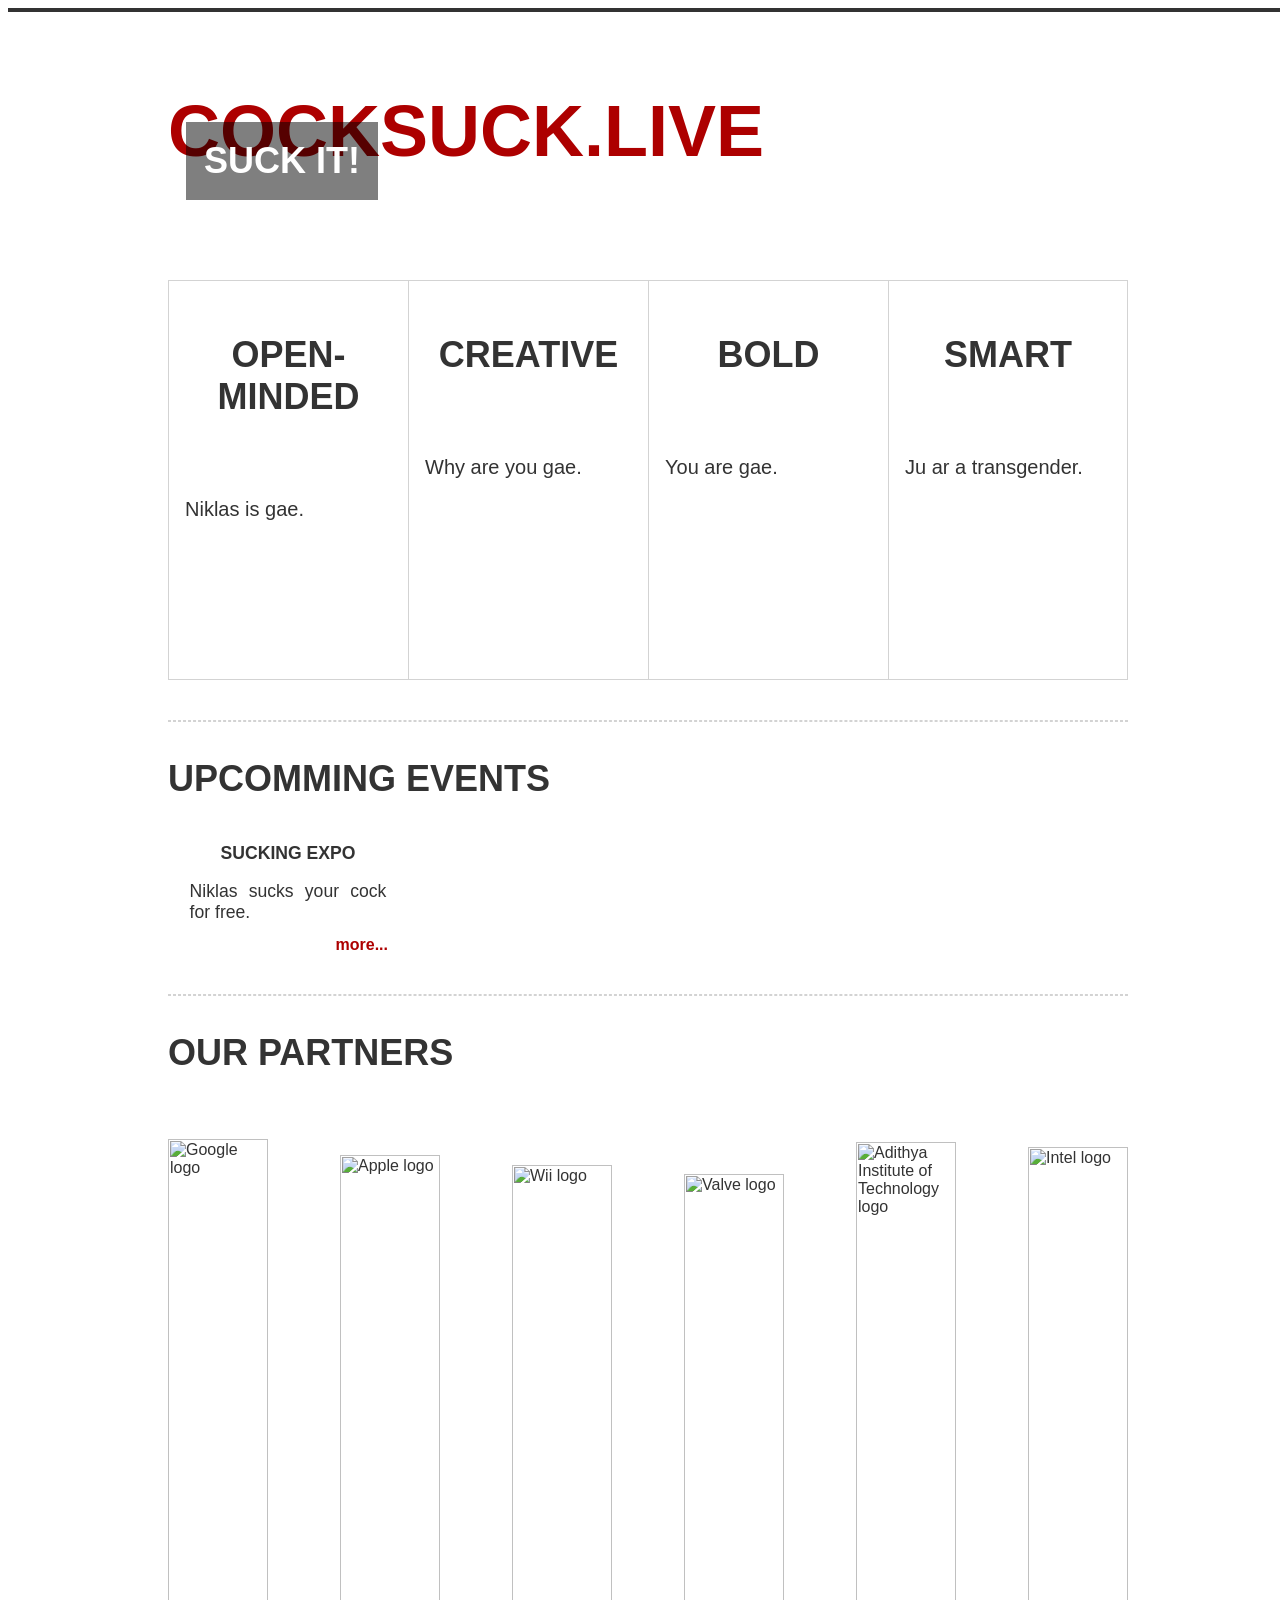
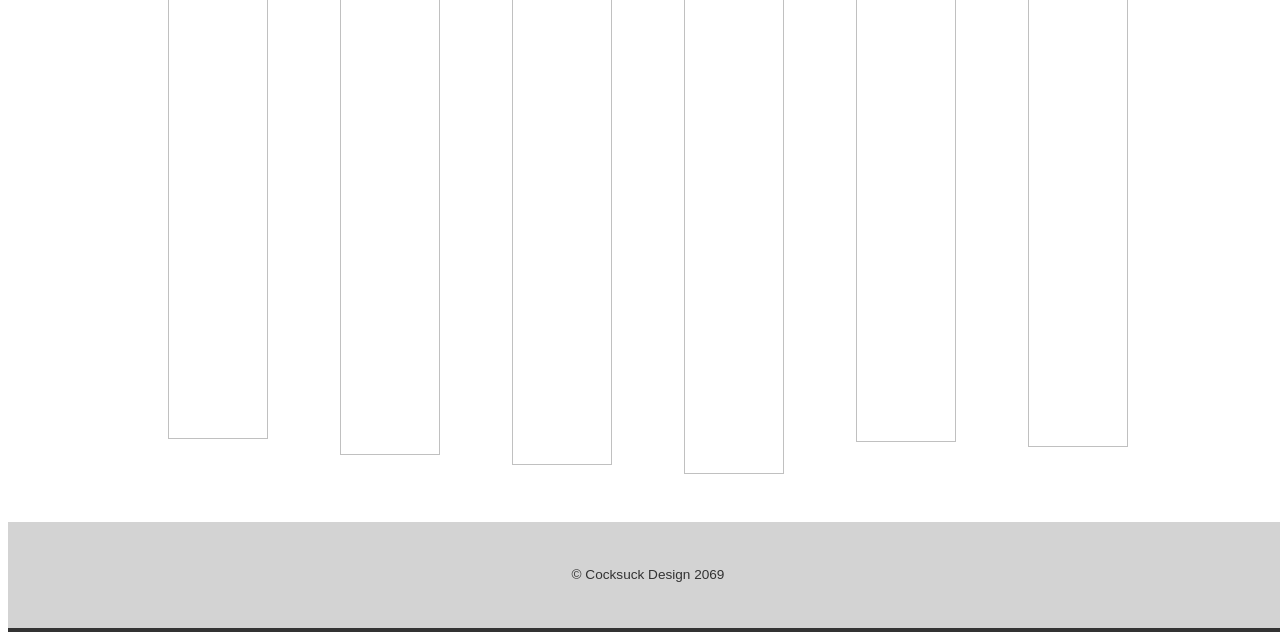
==== commit 93b3ed31: "Update index.html" ====
--- a/index.html
+++ b/index.html
@@ -69,16 +69,7 @@
   </main>
 </div>
 <footer>
-  <nav role="navigation">
-    <ul class="nav-ul">
-      <li><a href="#">Home</a></li>
-      <li><a href="#">About Us</a></li>
-      <li><a href="#">Technologies</a></li>
-      <li><a href="#">Projects</a></li>
-      <li><a href="#">Contacts</a></li>
-    </ul>
-  </nav>
-  <p class="copy">&copy; Alex Devero Design 2014</p>
+  <p class="copy">&copy; Cocksuck Design 2069</p>
 </footer>
 <div class="line"></div>
 </body>
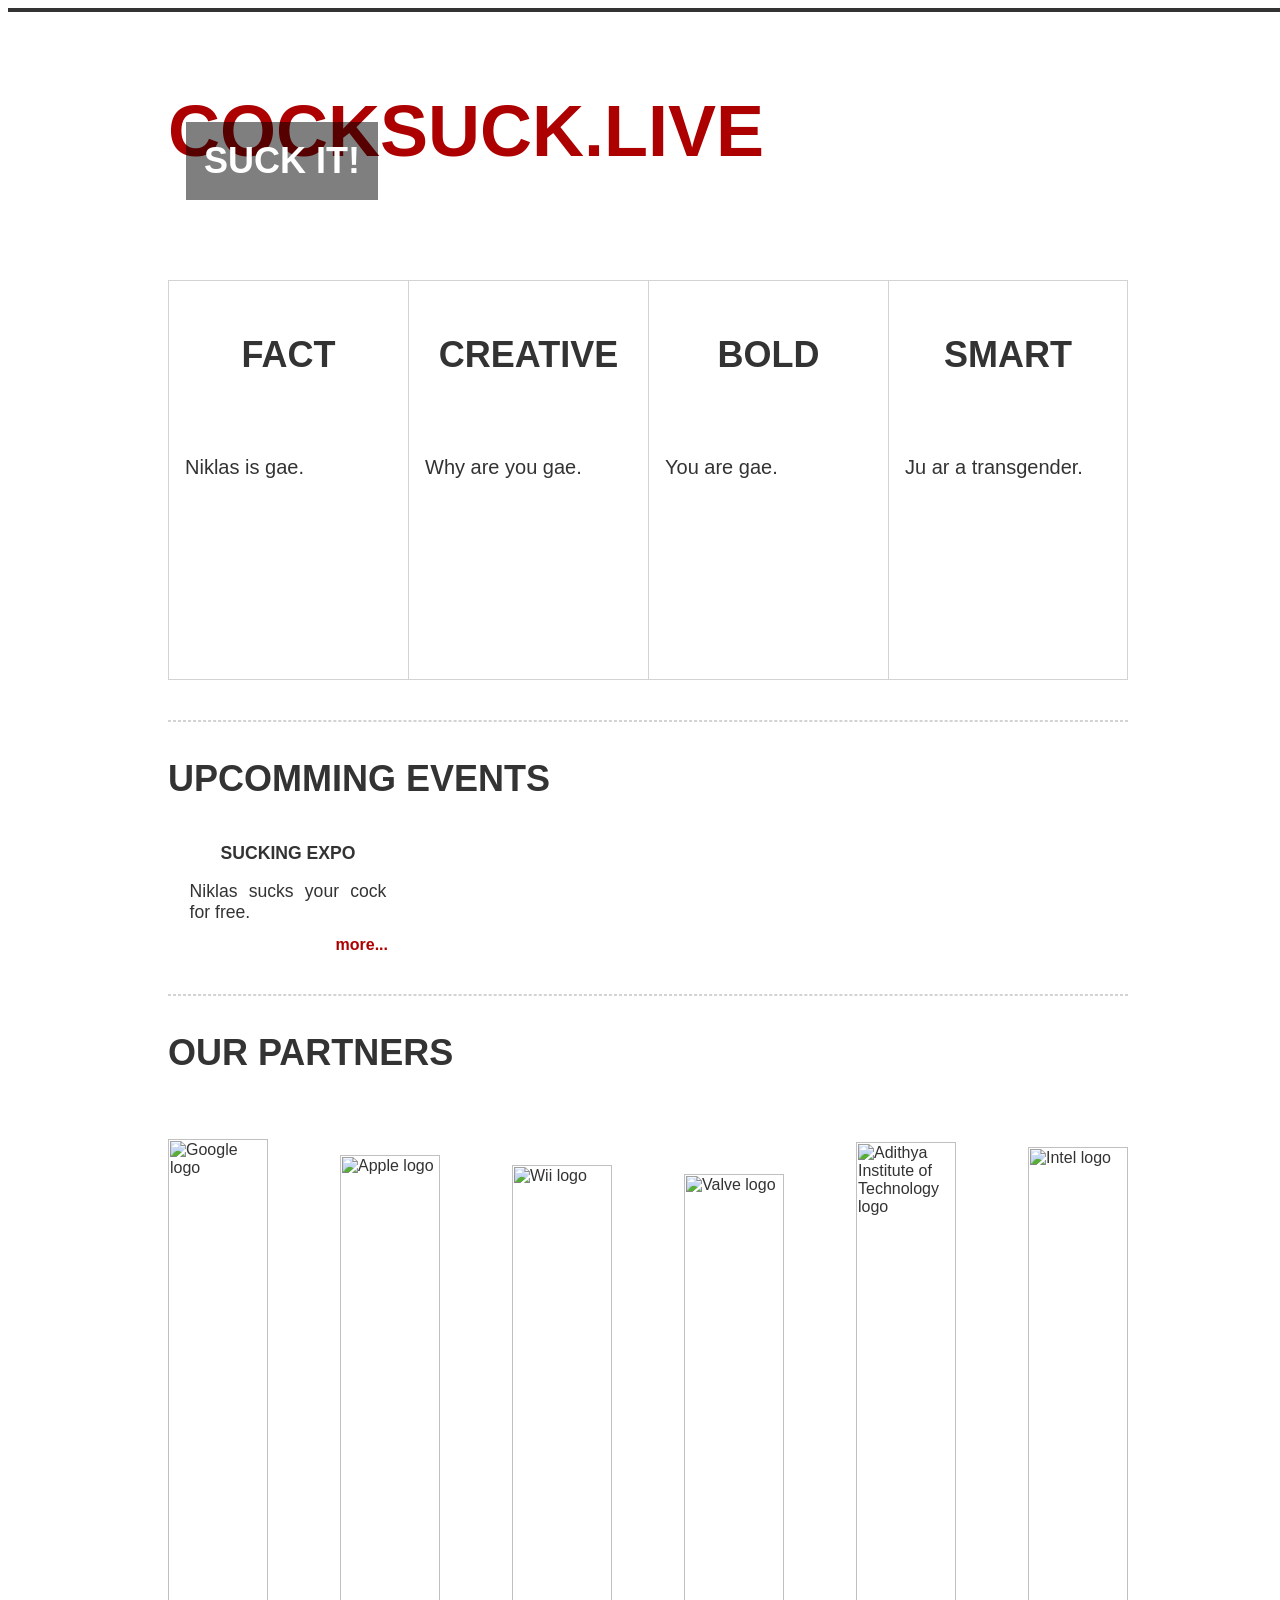
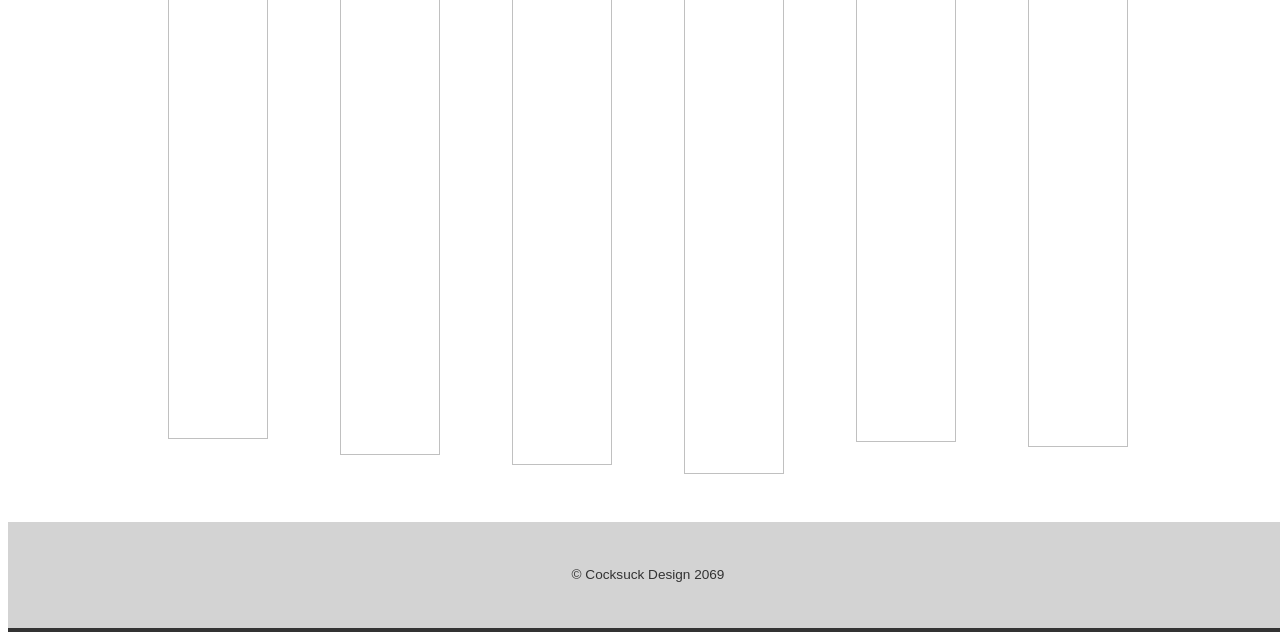
==== commit b404d939: "Update index.html" ====
--- a/index.html
+++ b/index.html
@@ -17,7 +17,7 @@
     </section>
     <section class="sec-boxes" role="section">
       <adrticle class="box">
-        <h1>Open-minded</h1>
+        <h1>Fact</h1>
         <p>Niklas is gae.</p>
       </adrticle>
       <adrticle class="box">
